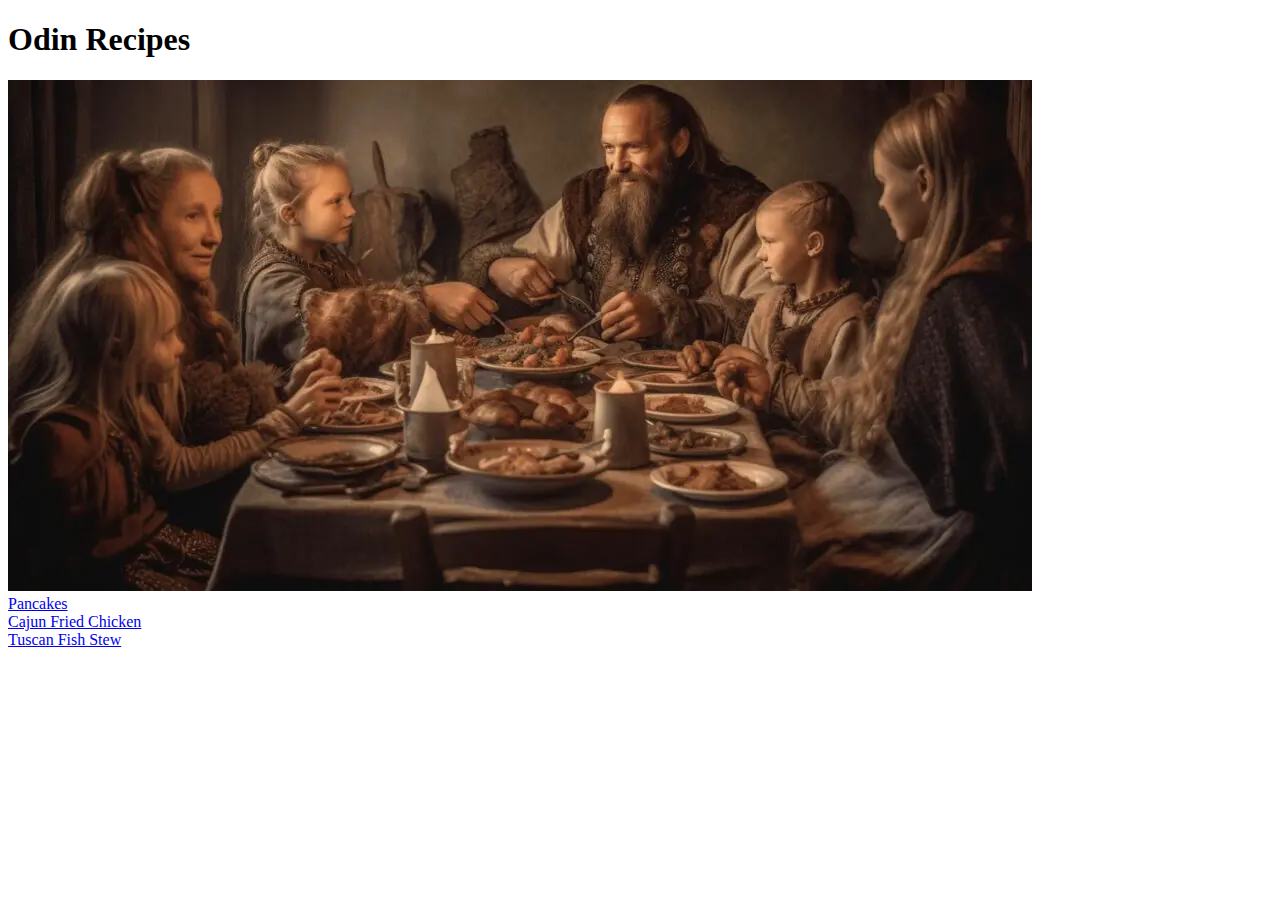
==== index.html @ 2a232b45 "Link to vikingfood.jpg in index.html" ====
<!DOCTYPE html>
<html lang="en">
  <head>
    <meta charset="UTF-8" />
    <title>Odin Recipes</title>
    <link rel="stylesheet" href="style.css" />
  </head>

  <body>
    <div class="container">
      <h1>Odin Recipes</h1>
      <img src="img/vikingfood.jpg" alt="Medieval Scandinavian family having a dinner."
      <ul>
        <li><a href="recipes/pancake.html">Pancakes</a></li>
        <li><a href="recipes/fried-chicken.html">Cajun Fried Chicken</a></li>
        <li><a href="recipes/fishstew.html">Tuscan Fish Stew</a></li>
      </ul>
    </div>
  </body>
</html>
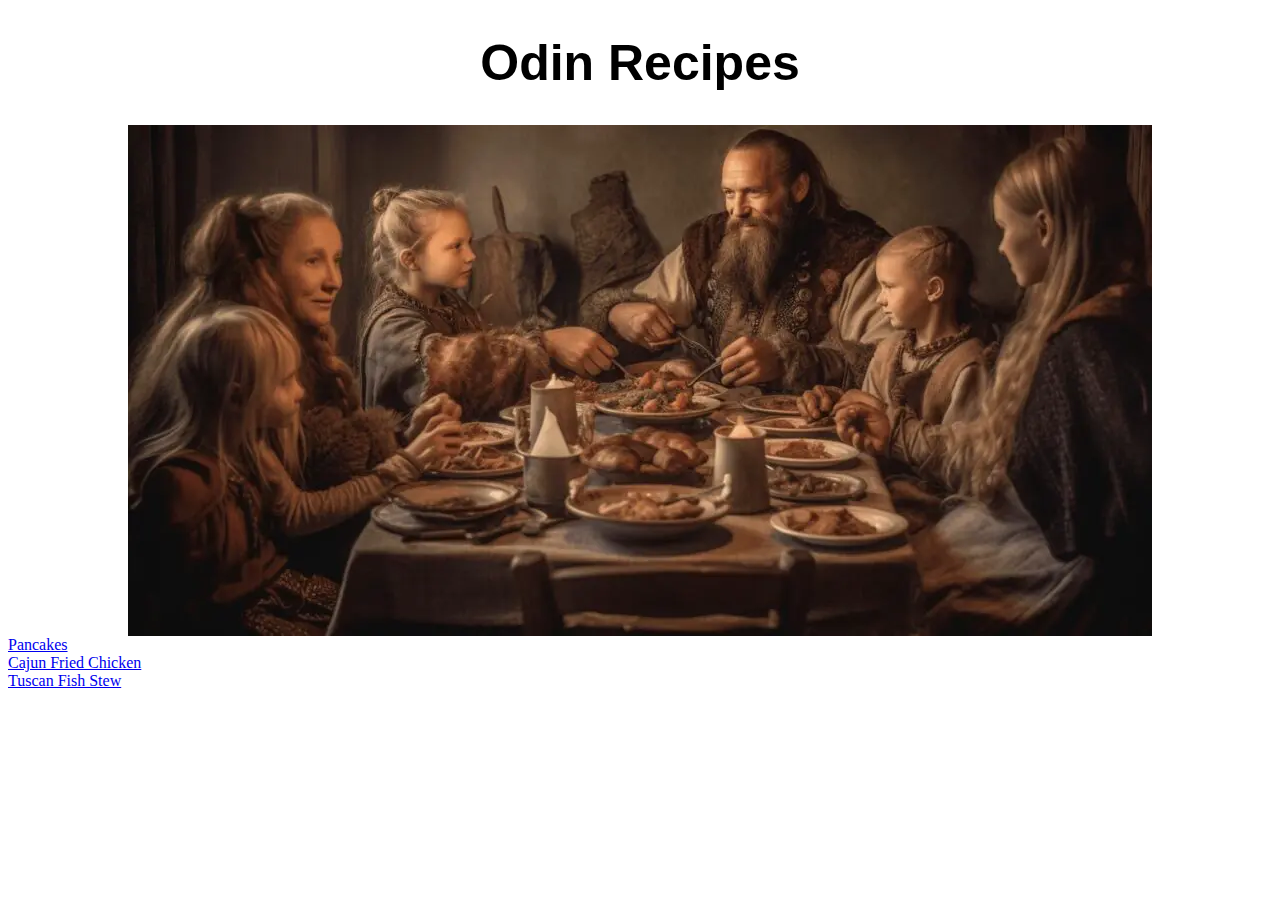
==== commit 32a8047f: "Add class to landing image." ====
--- a/index.html
+++ b/index.html
@@ -9,7 +9,7 @@
   <body>
     <div class="container">
       <h1>Odin Recipes</h1>
-      <img src="img/vikingfood.jpg" alt="Medieval Scandinavian family having a dinner."
+      <img class="landing" src="img/vikingfood.jpg" alt="Medieval Scandinavian family having a dinner."
       <ul>
         <li><a href="recipes/pancake.html">Pancakes</a></li>
         <li><a href="recipes/fried-chicken.html">Cajun Fried Chicken</a></li>
--- a/style.css
+++ b/style.css
@@ -0,0 +1,12 @@
+h1 {
+  text-align: center;
+  font-weight: bolder;
+  font-size: 50px;
+  font-family: Helvetica, Arial, sans-serif;
+}
+
+img {
+  margin-left: auto;
+  display: block;
+  margin-right: auto;
+}
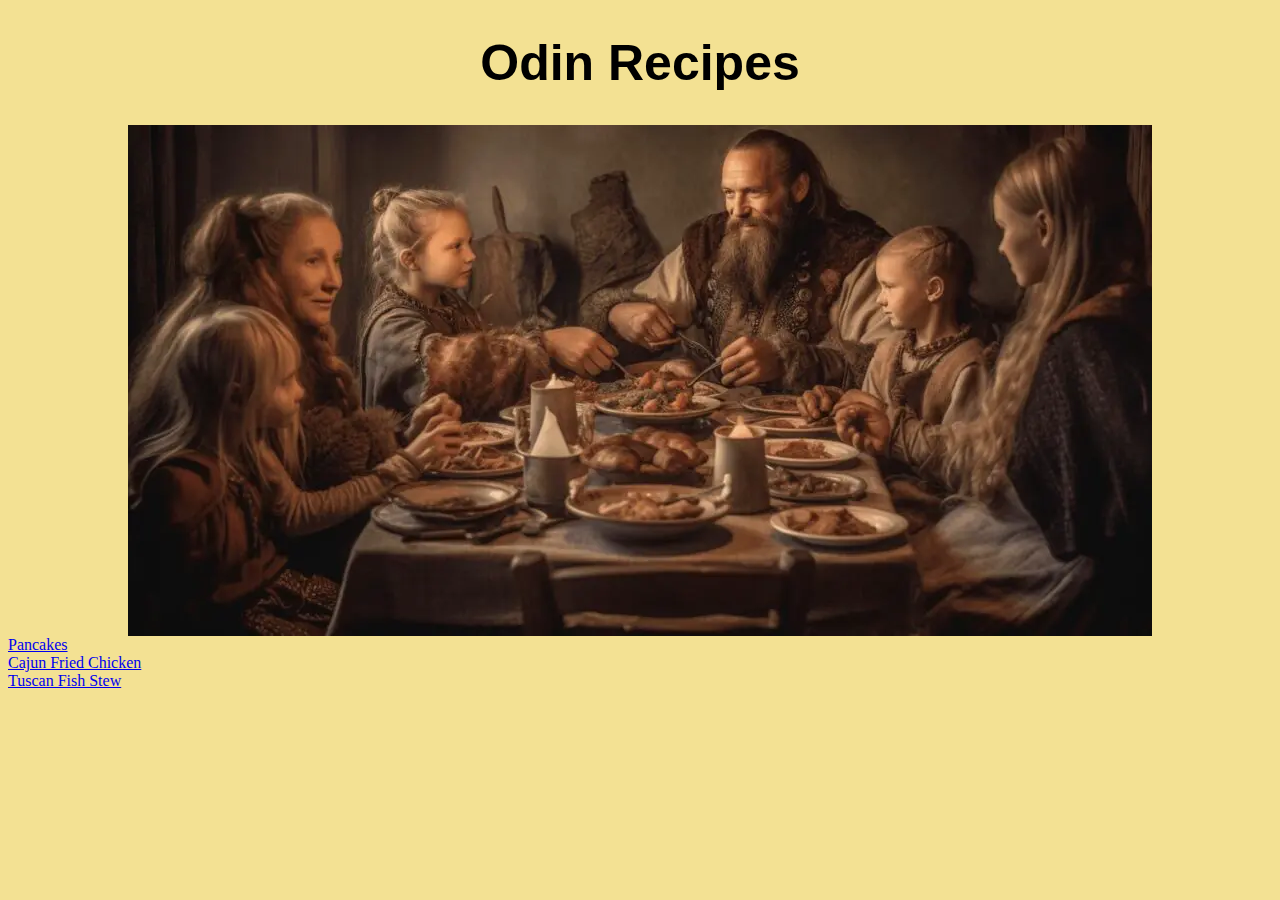
==== commit c4d59c5a: "Add class to recipe list." ====
--- a/index.html
+++ b/index.html
@@ -10,7 +10,7 @@
     <div class="container">
       <h1>Odin Recipes</h1>
       <img class="landing" src="img/vikingfood.jpg" alt="Medieval Scandinavian family having a dinner."
-      <ul>
+      <ul class="recipes">
         <li><a href="recipes/pancake.html">Pancakes</a></li>
         <li><a href="recipes/fried-chicken.html">Cajun Fried Chicken</a></li>
         <li><a href="recipes/fishstew.html">Tuscan Fish Stew</a></li>
--- a/style.css
+++ b/style.css
@@ -10,3 +10,7 @@
   display: block;
   margin-right: auto;
 }
+
+body {
+  background-color: rgb(243, 225, 147);
+}
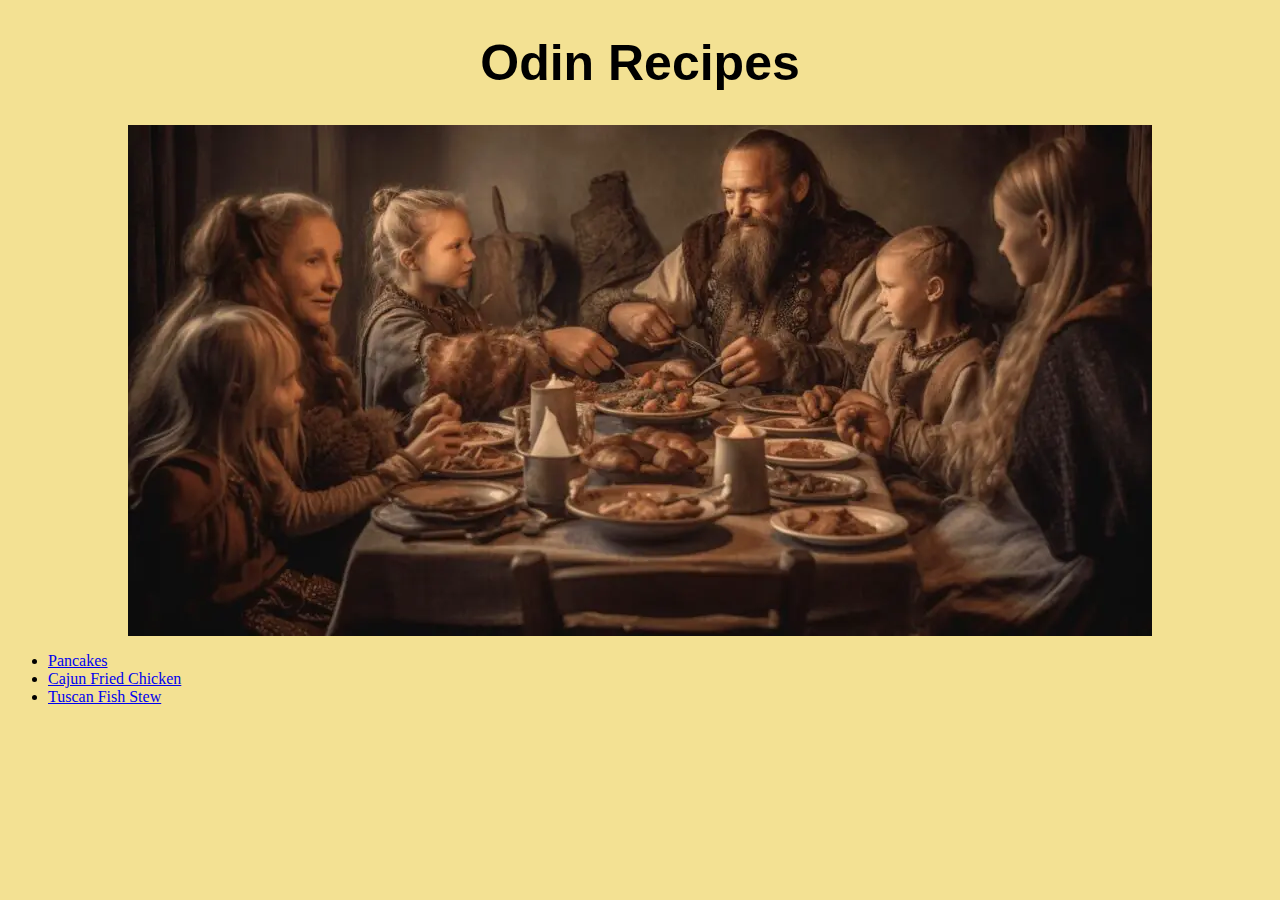
==== commit 41a04b77: "Shuffle div element placement." ====
--- a/index.html
+++ b/index.html
@@ -7,14 +7,14 @@
   </head>
 
   <body>
-    <div class="container">
       <h1>Odin Recipes</h1>
       <img class="landing" src="img/vikingfood.jpg" alt="Medieval Scandinavian family having a dinner."
-      <ul class="recipes">
-        <li><a href="recipes/pancake.html">Pancakes</a></li>
-        <li><a href="recipes/fried-chicken.html">Cajun Fried Chicken</a></li>
-        <li><a href="recipes/fishstew.html">Tuscan Fish Stew</a></li>
-      </ul>
-    </div>
+      <div class="container">
+        <ul class="recipes">
+          <li><a href="recipes/pancake.html">Pancakes</a></li>
+          <li><a href="recipes/fried-chicken.html">Cajun Fried Chicken</a></li>
+          <li><a href="recipes/fishstew.html">Tuscan Fish Stew</a></li>
+        </ul>
+      </div>
   </body>
 </html>
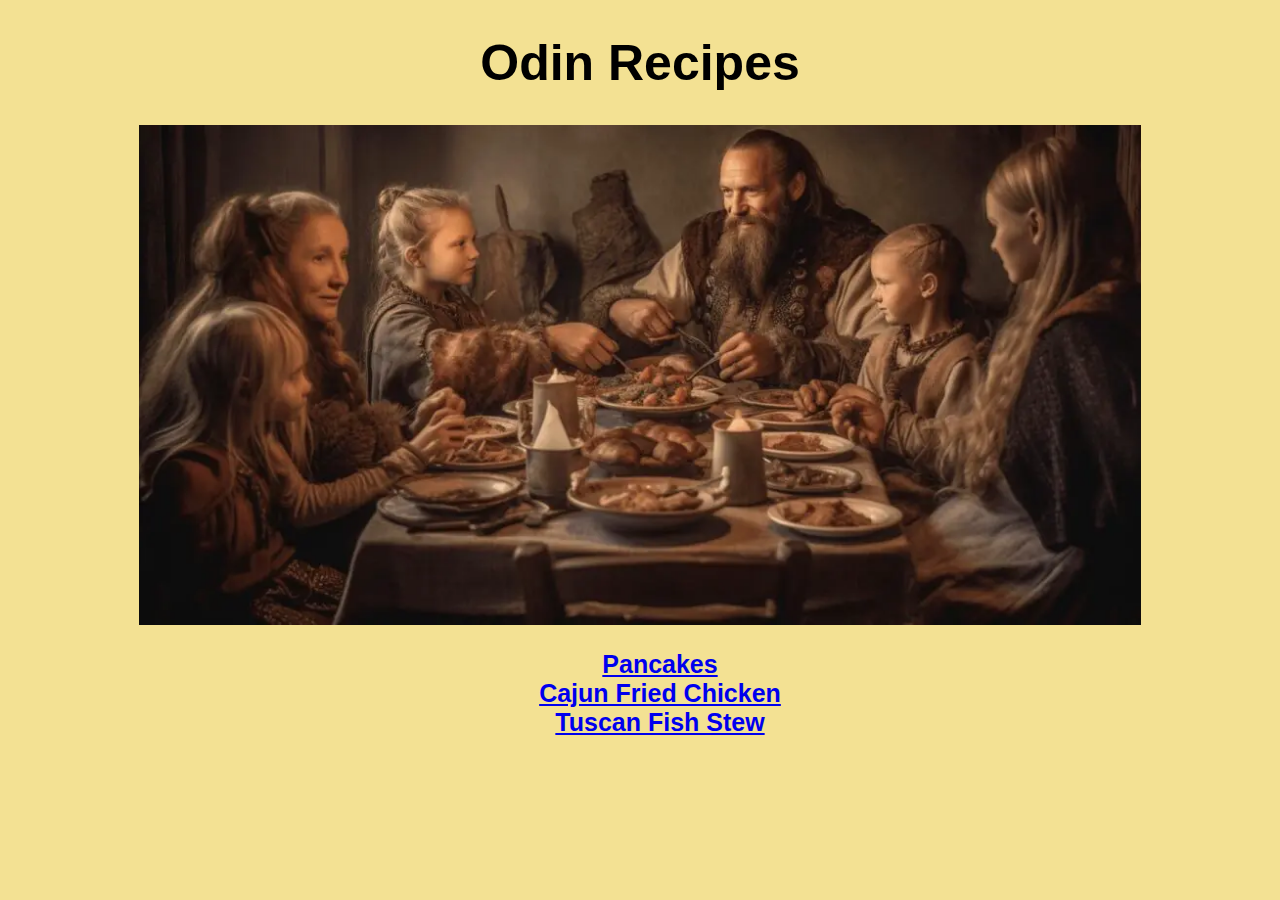
==== commit 9ffe7543: "Add classes to anchor elements." ====
--- a/index.html
+++ b/index.html
@@ -7,14 +7,24 @@
   </head>
 
   <body>
-      <h1>Odin Recipes</h1>
-      <img class="landing" src="img/vikingfood.jpg" alt="Medieval Scandinavian family having a dinner."
-      <div class="container">
-        <ul class="recipes">
-          <li><a href="recipes/pancake.html">Pancakes</a></li>
-          <li><a href="recipes/fried-chicken.html">Cajun Fried Chicken</a></li>
-          <li><a href="recipes/fishstew.html">Tuscan Fish Stew</a></li>
-        </ul>
-      </div>
+    <h1>Odin Recipes</h1>
+    <img
+      class="landing"
+      src="img/vikingfood.jpg"
+      alt="Medieval Scandinavian family having a dinner."
+    />
+    <div class="container">
+      <ul class="recipes">
+        <li><a class="noline" href="recipes/pancake.html">Pancakes</a></li>
+        <li>
+          <a class="noline" href="recipes/fried-chicken.html"
+            >Cajun Fried Chicken</a
+          >
+        </li>
+        <li>
+          <a class="noline" href="recipes/fishstew.html">Tuscan Fish Stew</a>
+        </li>
+      </ul>
+    </div>
   </body>
 </html>
--- a/style.css
+++ b/style.css
@@ -9,8 +9,23 @@
   margin-left: auto;
   display: block;
   margin-right: auto;
+  width: auto;
+  height: 500px;
 }
 
 body {
   background-color: rgb(243, 225, 147);
 }
+
+div.container {
+  text-align: center;
+}
+
+ul.recipes {
+  display: inline-block;
+  text-align: center;
+  list-style: none;
+  font-family: Helvetica, Arial, sans-serif;
+  font-weight: bold;
+  font-size: 25px;
+}
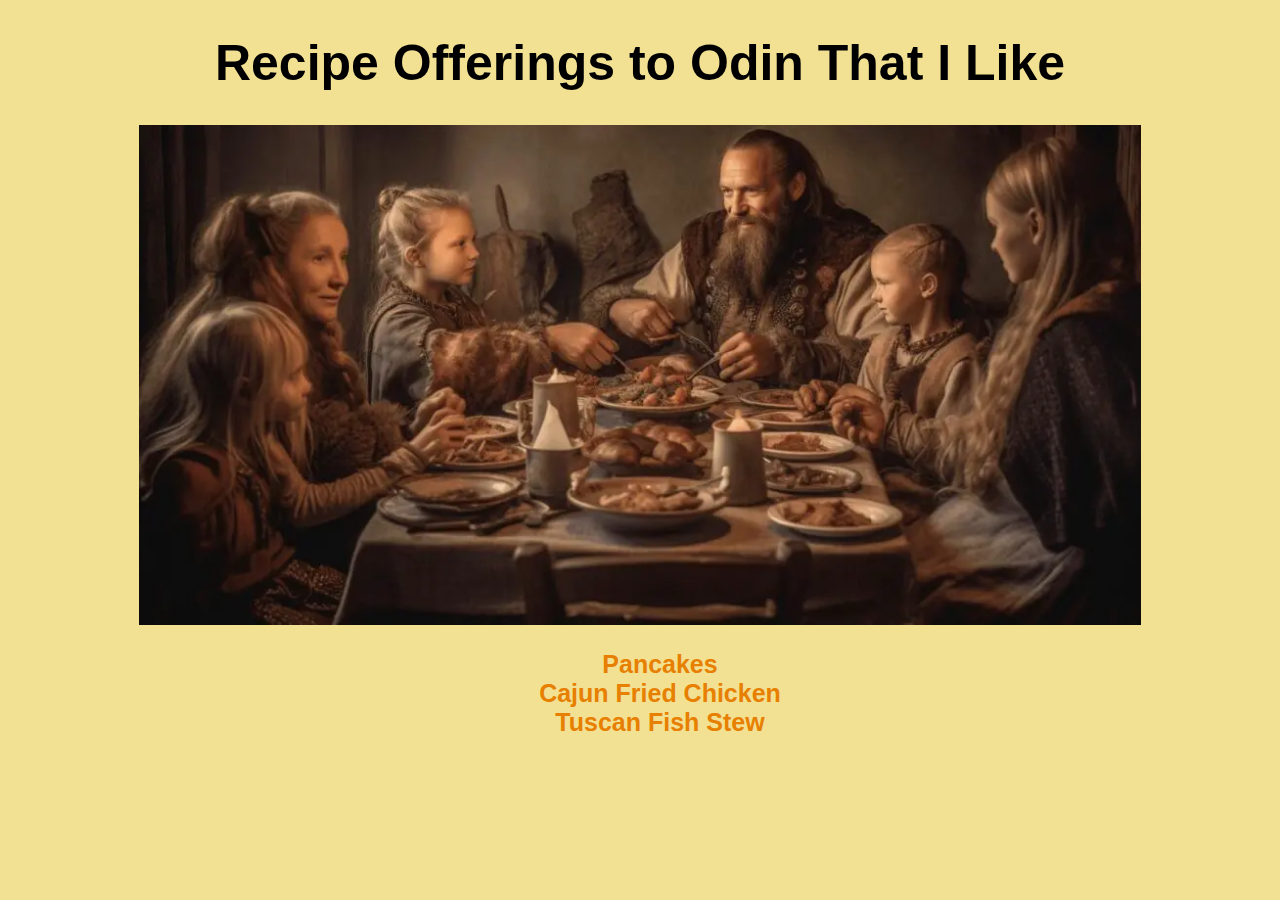
==== commit adfd6c83: "Change heading." ====
--- a/index.html
+++ b/index.html
@@ -7,7 +7,7 @@
   </head>
 
   <body>
-    <h1>Odin Recipes</h1>
+    <h1>Recipe Offerings to Odin That I Like</h1>
     <img
       class="landing"
       src="img/vikingfood.jpg"
--- a/style.css
+++ b/style.css
@@ -5,7 +5,7 @@
   font-family: Helvetica, Arial, sans-serif;
 }
 
-img {
+img.landing {
   margin-left: auto;
   display: block;
   margin-right: auto;
@@ -29,3 +29,16 @@
   font-weight: bold;
   font-size: 25px;
 }
+
+a.noline {
+  text-decoration: none;
+}
+
+a:link,
+a:visited {
+  color: rgb(231, 127, 0);
+}
+
+a:hover {
+  color: rgb(196, 109, 3);
+}
